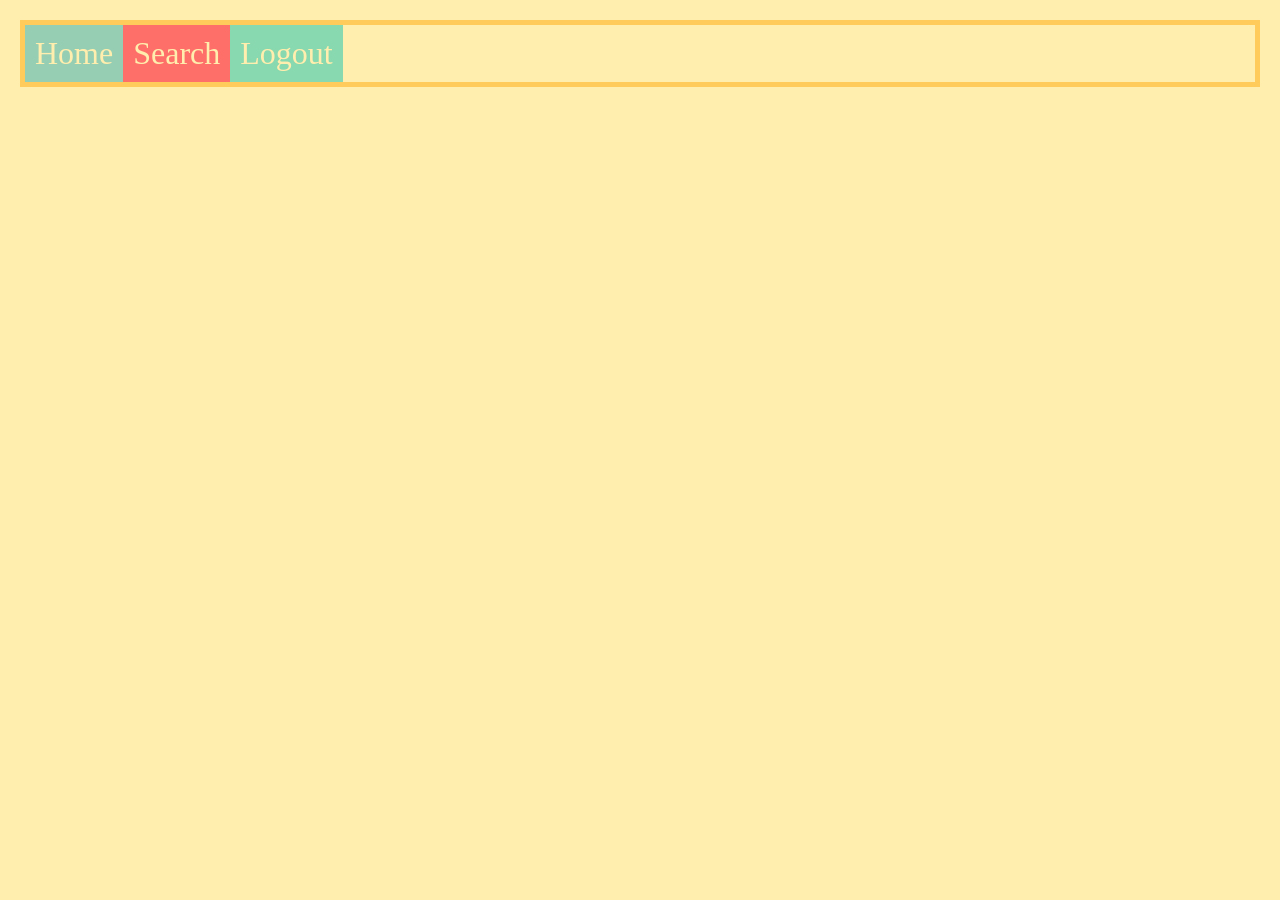
==== webdev/flexbox/index.html @ aa6d43a7 "feat: add initial HTML structure and CSS styles for flexbox layout" ====
<html>
    <head>
        <link rel="stylesheet" href="style.css">
    </head>
    <body>
        <nav class="container">
            <div>Home</div>
            <div>Search</div>
            <div>Logout</div>
        </nav>
    </body>
</html>
---- webdev/flexbox/style.css ----
.container > div {
    padding: 10px;
    text-align: center;
    font-size: 2em;
    color: #ffeead;
  }

  html, body {
    background-color: #ffeead;
    margin: 10px;
  }
  
  .container > div:nth-child(1) {
    background-color: #96ceb4;	
  }
  
  .container > div:nth-child(2) {
    background-color: #ff6f69;
  }
  
  .container > div:nth-child(3) {
    background-color: #88d8b0;
  }
  
/* Flexbox styles */
.container {
  border: 5px solid #ffcc5c;
  display: flex;
  }
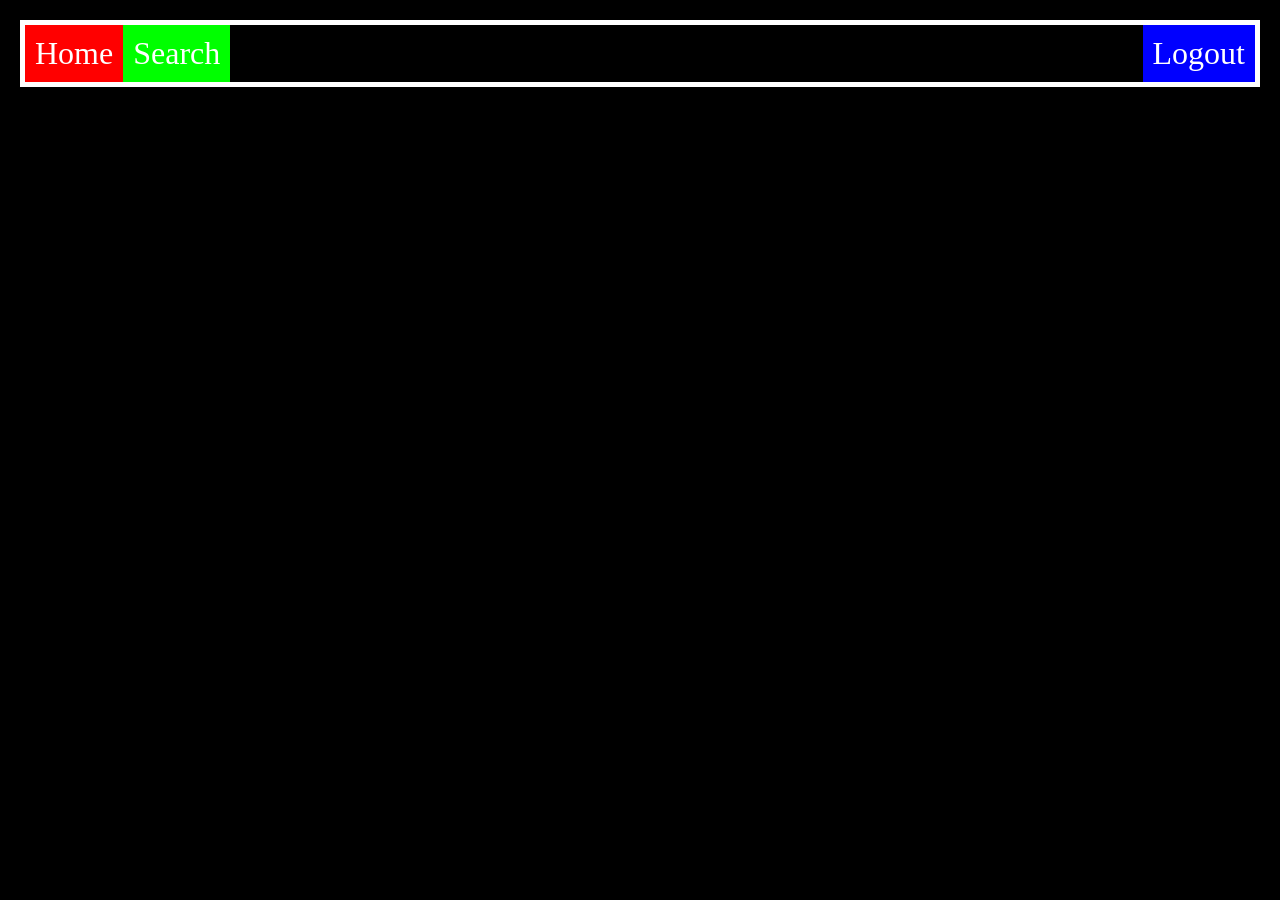
==== commit dcd573ea: "style: add class names to navigation items and adjust flexbox justification" ====
--- a/webdev/flexbox/index.html
+++ b/webdev/flexbox/index.html
@@ -4,9 +4,9 @@
     </head>
     <body>
         <nav class="container">
-            <div>Home</div>
-            <div>Search</div>
-            <div>Logout</div>
+            <div class="home">Home</div>
+            <div class="search">Search</div>
+            <div class="logout">Logout</div>
         </nav>
     </body>
 </html>
--- a/webdev/flexbox/style.css
+++ b/webdev/flexbox/style.css
@@ -1,29 +1,43 @@
 .container > div {
-    padding: 10px;
-    text-align: center;
-    font-size: 2em;
-    color: #ffeead;
-  }
+  padding: 10px;
+  text-align: center;
+  font-size: 2em;
+  color: white;
+}
 
-  html, body {
-    background-color: #ffeead;
-    margin: 10px;
-  }
+html, body {
+  background-color: #000000;
+  margin: 10px;
+}
   
-  .container > div:nth-child(1) {
-    background-color: #96ceb4;	
-  }
+.container > div:nth-child(1) {
+  background-color: #ff0000;	
+}
   
-  .container > div:nth-child(2) {
-    background-color: #ff6f69;
-  }
+.container > div:nth-child(2) {
+  background-color: #00ff00;
+}
   
-  .container > div:nth-child(3) {
-    background-color: #88d8b0;
-  }
+.container > div:nth-child(3) {
+  background-color: #0000ff;
+}
   
-/* Flexbox styles */
+/*
+* Flexbox styles
+*/
 .container {
-  border: 5px solid #ffcc5c;
+  border: 5px solid #ffffff;
   display: flex;
-  }+  flex-direction: row; 
+  /* ! Can change this to row(default), column, row-reverse, or column-reverse */
+  justify-content: flex-start; 
+  /* ! Can change this to flex-start(default), flex-end, center, space-between, space-around, or space-evenly */
+}
+
+.logout {
+  margin: auto 0 auto auto;
+  /*
+  We can also use:
+  ! margin-left: auto;
+  */
+}
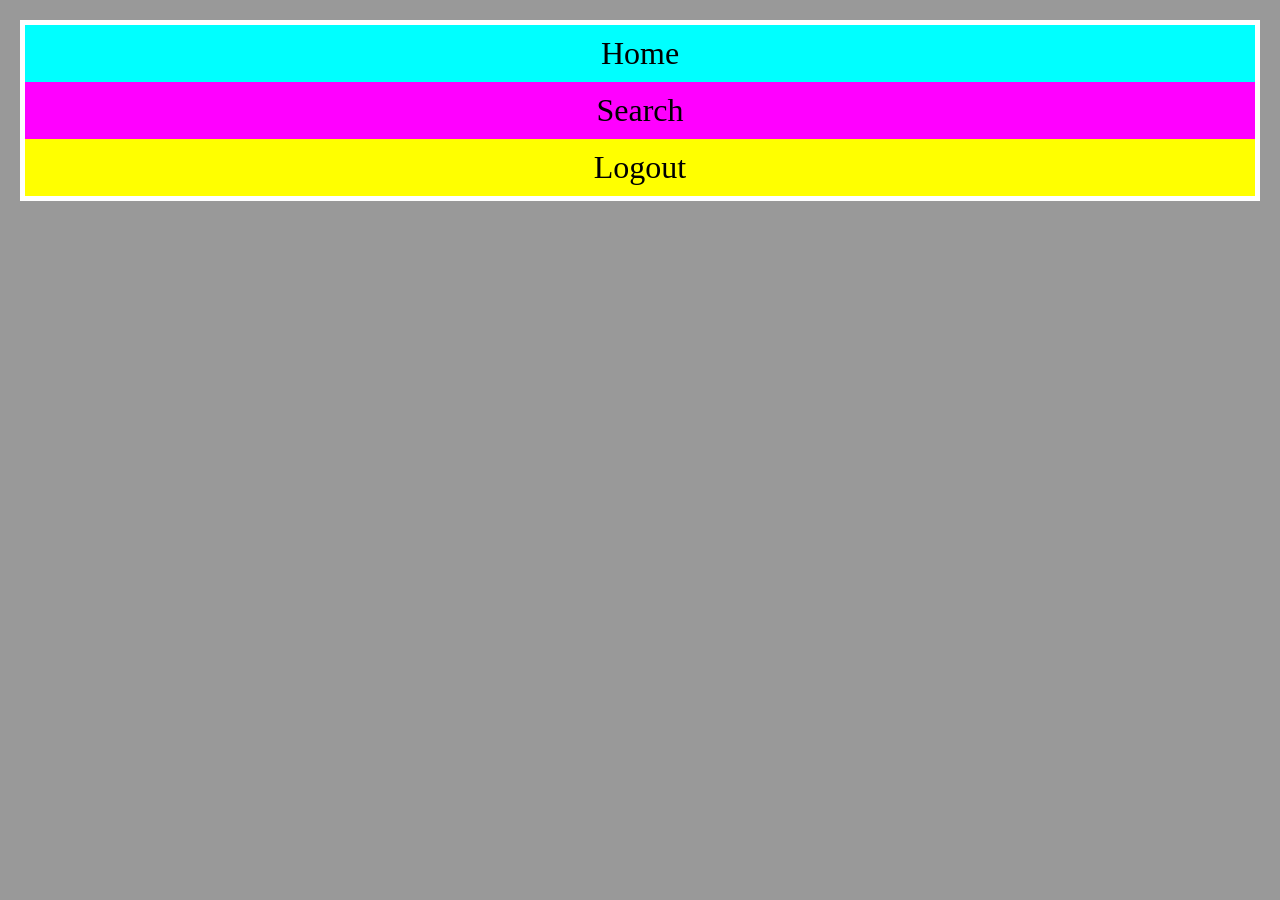
==== commit 3de311b8: "style: add bio page with personal details and image" ====
--- a/webdev/flexbox/index.html
+++ b/webdev/flexbox/index.html
@@ -1,12 +1,14 @@
+<!doctype html>
 <html>
-    <head>
-        <link rel="stylesheet" href="style.css">
-    </head>
-    <body>
-        <nav class="container">
-            <div class="home">Home</div>
-            <div class="search">Search</div>
-            <div class="logout">Logout</div>
-        </nav>
-    </body>
-</html>+  <head>
+    <link rel="stylesheet" href="style.css" />
+    <link rel="stylesheet" href="flex.css" />
+  </head>
+  <body>
+    <nav class="container">
+      <div>Home</div>
+      <div>Search</div>
+      <div>Logout</div>
+    </nav>
+  </body>
+</html>
--- a/webdev/flexbox/style.css
+++ b/webdev/flexbox/style.css
@@ -2,42 +2,23 @@
   padding: 10px;
   text-align: center;
   font-size: 2em;
-  color: white;
+  color: #000000;
 }
 
-html, body {
-  background-color: #000000;
+html,
+body {
+  background-color: #999999;
   margin: 10px;
 }
-  
+
 .container > div:nth-child(1) {
-  background-color: #ff0000;	
-}
-  
-.container > div:nth-child(2) {
-  background-color: #00ff00;
-}
-  
-.container > div:nth-child(3) {
-  background-color: #0000ff;
-}
-  
-/*
-* Flexbox styles
-*/
-.container {
-  border: 5px solid #ffffff;
-  display: flex;
-  flex-direction: row; 
-  /* ! Can change this to row(default), column, row-reverse, or column-reverse */
-  justify-content: flex-start; 
-  /* ! Can change this to flex-start(default), flex-end, center, space-between, space-around, or space-evenly */
+  background-color: #00ffff;
 }
 
-.logout {
-  margin: auto 0 auto auto;
-  /*
-  We can also use:
-  ! margin-left: auto;
-  */
-}+.container > div:nth-child(2) {
+  background-color: #ff00ff;
+}
+
+.container > div:nth-child(3) {
+  background-color: #ffff00;
+}
--- a/webdev/flexbox/flex.css
+++ b/webdev/flexbox/flex.css
@@ -0,0 +1,3 @@
+.container {
+  border: 5px solid #ffffff;
+}
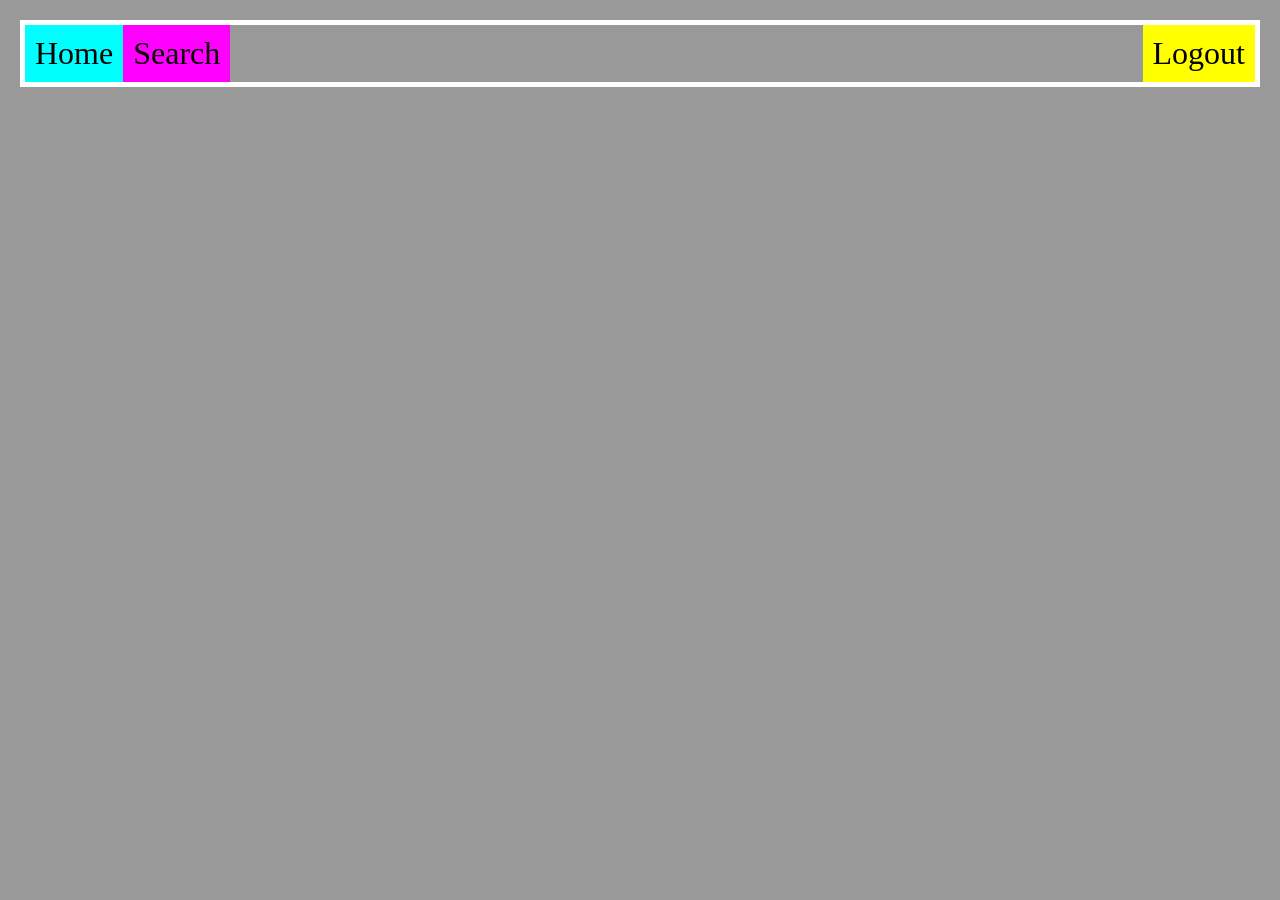
==== commit 95f580c0: "style: add class names to navigation items for better structure" ====
--- a/webdev/flexbox/index.html
+++ b/webdev/flexbox/index.html
@@ -6,9 +6,9 @@
   </head>
   <body>
     <nav class="container">
-      <div>Home</div>
-      <div>Search</div>
-      <div>Logout</div>
+      <div class="home">Home</div>
+      <div class="search">Search</div>
+      <div class="logout">Logout</div>
     </nav>
   </body>
 </html>
--- a/webdev/flexbox/flex.css
+++ b/webdev/flexbox/flex.css
@@ -1,3 +1,14 @@
 .container {
   border: 5px solid #ffffff;
+  display: flex;
+
+  flex-direction: row; /* ! Default */
+  /* * Value can be column*/
+
+  justify-content: flex-start; /* ! Default */
+  /* *Value can be flex-start flex-end center space-around space-between space-evenly */
 }
+
+.logout{
+  margin-left: auto;
+}
